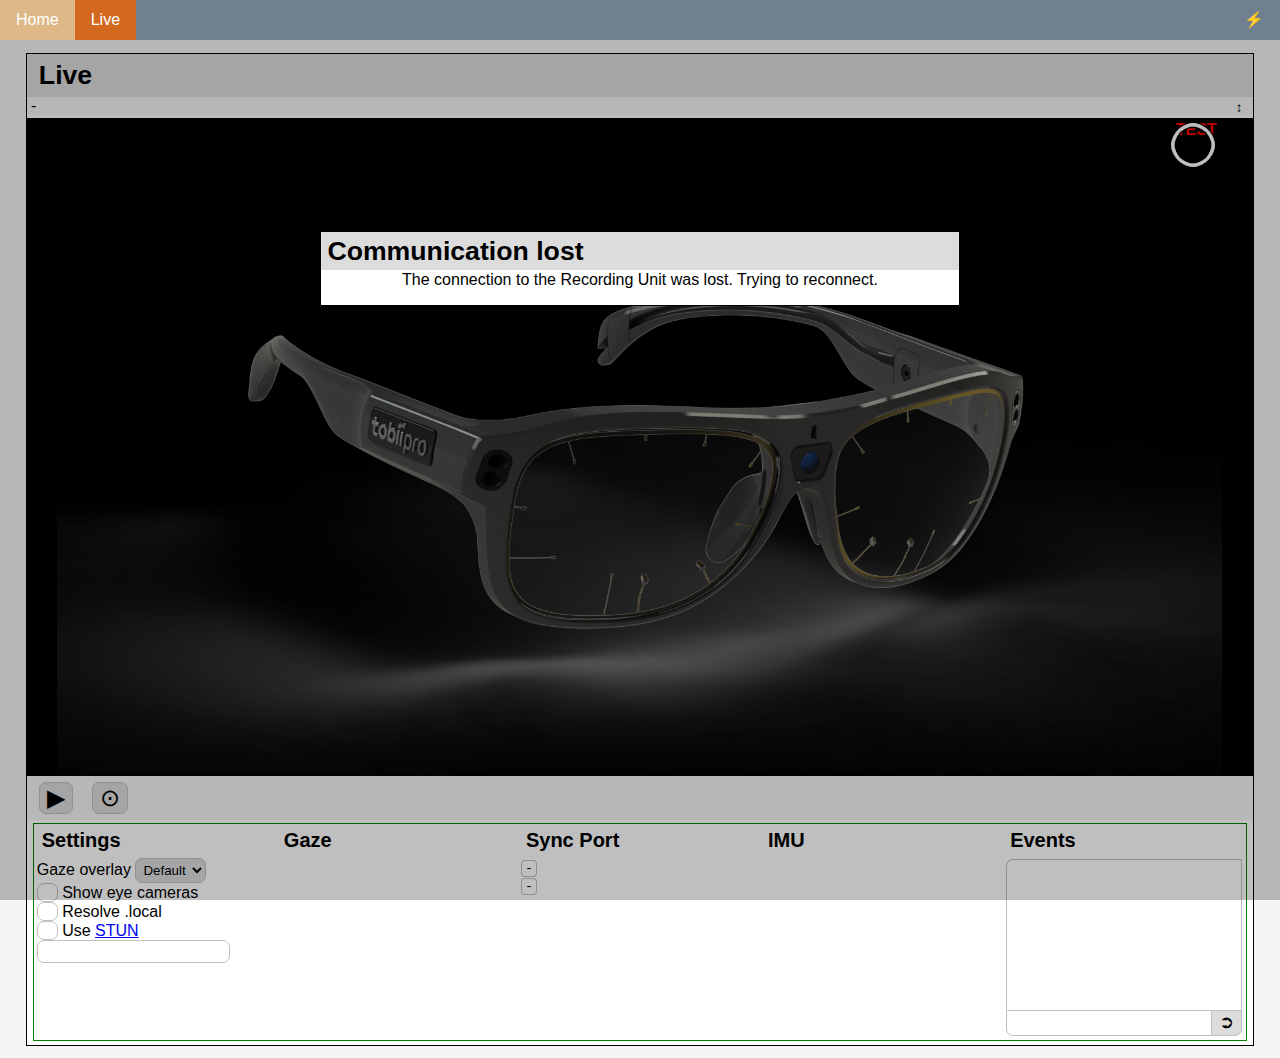
==== live.html @ ea1cc78b "add tobii live" ====
<!DOCTYPE html>
<html>

<head>
    <meta charset="utf-8">
    <link rel="stylesheet" href="css/g3common.css">
    <title>Live</title>
</head>

<body>
    <div class="content">
        <div class="box">
            <h1>Live</h1>
            <div class="scene" id="playbin">
                <div class="header">
                    &nbsp;<span id="mediainfo">-</span>
                    <button onclick="fullscreen()" class="right aslink">
                            &#8597;
                        </button>
                </div>
                <div class="live">
                    <span id="recovl" class="recording overlay">TEST</span>
                    <img id="overlay" title="Gaze" class="overlay" src="resources/marker.png">
                    <video id="scene" title="Scene" poster="resources/g3.png"></video>
                </div>
                <div class="footer">
                    <button title="Start/Stop Live" id="play">&#9654;</button>
                    <button title="Calibrate" id="calib">&#8857;</button>
                    <!-- <button title="Start/Stop Record" id="recbtn">&#9899;</button> -->

                </div>
            </div>
            <div class="scene">
                <div class="live">
                    <video id="eyes" class="hide" title="Eyes"></video>
                </div>
            </div>
            <table>
                <tr>
                    <th>Settings</th>
                    <th>Gaze</th>
                    <th>Sync Port</th>
                    <th>IMU</th>
                    <th>Events</th>
                </tr>
                <tr>
                    <td>
                        <label for="gazeoverlay" title="Controls if a gaze overlay should be rendered from the live gaze stream.">Gaze overlay</label>
                        <select name="gazeoverlay" id="gazeoverlay">
                                <option value="always">Always</option>
                                <option value="default" selected>Default</option>
                                <option value="never">Never</option>
                            </select>
                        <br>
                        <input id="useeyes" type="checkbox" name="Use Eyes" autocomplete="off"></input>
                        <label for="useeyes"> Show eye cameras</label>
                        <br>
                        <input id="uselocalip" type="checkbox" name="Local IP" autocomplete="off"></input>
                        <label for="uselocalip" title="Resolve ZeroConf .local domains in JavaScript. This works around an issue where mDNS requests are not resolved on Local networks."> Resolve .local</label>
                        <br>
                        <input id="usestun" type="checkbox" name="usestun" autocomplete="off"></input>
                        <label for="usestun"> Use <a target="_blank" href="https://github.com/pradt2/always-online-stun">STUN</a></label>
                        <input id="stun" name="stun" title="Set the address of your STUN-server including port on the format 'address:port'. Use the link to the left to get a list of public STUN servers.">
                    </td>
                    <td>
                        <pre id="gazedata"></pre>
                    </td>
                    <td>
                        <span id="syncin" class="syncport">-</span><br>
                        <span id="syncout" class="syncport">-</span>
                    </td>
                    <td id="imudata"></td>
                    <td class="flex">
                        <div class="log logwithsend" id="eventslog"></div>
                        <input id="eventmsg" type="text"></input>
                        <button id="eventsend" title="Send">&#10162;</button>
                    </td>
                </tr>
            </table>
            <div id="logdiv"></div>
        </div>
    </div>
    <script src="js/g3common.js"></script>
    <script src="js/g3obj.js"></script>
    <script src="js/webrtc.js"></script>
    <script>
        function syncport(ts, msg) {
            var el = (msg.direction == "out") ? syncout : syncin;
            el.innerHTML = msg.direction + " " + ts.toFixed(2);
            if (msg.value == 0)
                el.classList.remove("syncon");
            else
                el.classList.add("syncon");
        }

        function gaze(ts, msg, type) {
            var txt = "Time: " + ts.toFixed(3) + " (" + type + ")\n";
            if ("gaze2d" in msg) {
                txt += "gaze2d: " + g3_v2s(msg["gaze2d"], 3, 5) + "\n";
                txt += "gaze3d: " + g3_v2s(msg["gaze3d"], 0, 5) + "\n";
                txt += renderpupil(msg, "left");
                txt += renderpupil(msg, "right");
            }

            gazedata.innerHTML = txt;
        }

        function renderpupil(msg, eye) {
            var txt = eye + " pupil: ";
            if ("pupildiameter" in msg["eye" + eye])
                txt += msg["eye" + eye]["pupildiameter"].toFixed(2);
            txt += "\n";
            return txt;
        }

        function imu(ts, data, type) {
            for (var unit in data) {
                var id = "IMU" + unit;
                var unitel = document.getElementById(id);
                if (unitel == null) {
                    var unitel = document.createElement("div");
                    var hdr = document.createElement("h4");
                    hdr.innerHTML = unit;
                    unitel.append(hdr);
                    unitel.id = id;

                    unitel.append(document.createElement("pre"));
                    imudata.append(unitel);
                }
                unitel.lastChild.innerHTML = "Time: " + ts.toFixed(3) + " (" + type + ")\n" + g3_v2s(data[unit], 3, 8)
            }
        }

        function events(ts, data, type) {
            const eventslog = document.getElementById("eventslog");
            console.log(type, ts, data);
            var tagname = data["tag"];
            var obj = data["object"];

            var ev = document.createElement("div");
            var hdr = document.createElement("span");
            var msg = document.createElement("pre");

            ev.classList.add("logevent");
            ev.append(hdr);
            ev.append(msg);

            hdr.innerHTML = "Time: " + ts.toFixed(3) + " " + type + " : ";
            if (tagname == "WebUI") {
                hdr.innerHTML += "<b>" + obj["client"] + "</b>";
                msg.innerHTML = obj["text"];
            } else {
                hdr.innerHTML += data["tag"];
                msg.innerHTML = JSON.stringify(data["object"]);
            }
            eventslog.append(ev);
            while (eventslog.childNodes.length > 12)
                eventslog.removeChild(eventslog.childNodes[0]);

            eventslog.scrollTop = eventslog.scrollHeight;
        }

        function event_send(live) {
            var msg = document.getElementById("eventmsg");
            live.send_event("WebUI", {
                client: live.remote.name(),
                text: msg.value
            });
            msg.value = "";
        }

        class BurnInGaze {
            constructor(root) {
                this.settings = root.child("settings");
                this.live = null;
                this.gaze = null;
                this.id = 0;

            }

            async update() {
                var ovlset = await this.settings.get("gaze-overlay");
                this.live.drawovl = this.gaze.value == "always" || (this.gaze.value == "default" && !ovlset);
            }

            set_live(live) {
                this.live = live;
                if (this.live) {
                    this.settings.connect("changed", (name) => this.update())
                        .then((id) => {
                            this.id = id;
                        });
                    this.update();
                    this.gaze = document.getElementById("gazeoverlay");

                    this.gaze.addEventListener('change', (event) => {
                        this.update();
                    });
                } else {
                    this.settings.disconnect(this.id);
                }

            }
        }

        async function init_live() {
            console.log("init live!!!!!");
            let root = new G3Obj();
            var live = null;
            await root.open();
            console.log("wait root open");
            var localip = await root.call("remote-host", []);
            var stunel = document.getElementById("stun");
            stunel.value = window.location.host + ":3478";
            var burnin = new BurnInGaze(root);

            var play = document.getElementById("play");
            play.onclick = async() => {
                console.log("debug!!!!!");
                play.disabled = true;
                var eyes = document.getElementById("eyes");
                if (live == null) {
                    var useeyes = document.getElementById("useeyes").checked;
                    var usestun = document.getElementById("usestun").checked;
                    var uselocalip = document.getElementById("uselocalip").checked;
                    var logdiv = document.getElementById("logdiv");

                    logdiv.innerHTML = "";
                    if (useeyes)
                        eyes.classList.remove("hide");
                    else
                        eyes.classList.add("hide");
                    var stunserver = null;
                    if (usestun)
                        stunserver = stunel.value;
                    live = new WebRtc(
                        document.getElementById("scene"),
                        (useeyes ? eyes : null),
                        document.getElementById("overlay"),
                        (uselocalip ? localip : null),
                        document.getElementById("logdiv"),
                        stunserver
                    );
                    live.onrender = (ts) => {
                        document.getElementById("mediainfo").innerHTML = ts.toFixed(3);
                    };
                    document.getElementById("eventsend").onclick = () => event_send(live);
                    document.getElementById("eventmsg").onchange = () => event_send(live);
                    await live.start(null, root.child("webrtc"));

                    live.connect_channel("gaze", (ts, body, type) => gaze(ts, body, type));
                    live.connect_channel("imu", (ts, body, type) => imu(ts, body, type));
                    live.connect_channel("event", (ts, body, type) => events(ts, body, type));
                    live.connect_channel("sync-port", (ts, body, type) => syncport(ts, body, type));

                    burnin.set_live(live);
                    play.innerHTML = ICON_STOP;
                } else {
                    eyes.classList.add("hide");
                    burnin.set_live(null);
                    await live.stop();
                    live = null;
                    play.innerHTML = ICON_PLAY;
                }
                play.disabled = false;
            };
            console.log("???");

            var calib = document.getElementById("calib");
            calib.onclick = async() => {
                calib.innerHTML = ICON_CALIBRATE + ICON_WAIT;
                var succ = await root.child("calibrate").call("run");
                if (succ)
                    calib.innerHTML = ICON_CALIBRATE + ICON_OK;
                else
                    calib.innerHTML = ICON_CALIBRATE + ICON_CANCEL;
            };
            /* Record handling */
            // var recovl = document.getElementById("recovl");
            // var recbtn = document.getElementById("recbtn");
            // recbtn.onclick = async() => {
            //     recbtn.disabled = true;
            //     if (await recorder.is_recording())
            //         await recorder.stop();
            //     else
            //         await recorder.start();
            //     recbtn.disabled = false;
            // };

            // var recorder = new Recorder(root.child("recorder"), (time) => {
            //     if (time < 0.0) {
            //         recovl.classList.add("hide");
            //         recbtn.classList.remove("recording");
            //     } else {
            //         recovl.classList.remove("hide");
            //         recbtn.classList.add("recording");
            //     }
            //     recovl.innerHTML = g3_dur_to_time(time);
            // });
        }
        init_live();

        function fullscreen() {
            var bin = document.getElementById("playbin");
            if (!document.fullscreenElement)
                bin.requestFullscreen();
            else
                document.exitFullscreen();
        }
    </script>
</body>

</html>
---- css/g3common.css ----
/* BASICS */

html,
body {
    font-family: Arial, Helvetica, sans-serif;
    background: WhiteSmoke;
    padding: 0px;
    margin: 0px;
}

.hide {
    display: none;
}

.right {
    float: right;
}


/* MENU */

div.menu {
    position: sticky;
    z-index: 100;
    top: 0;
    width: 100%;
    overflow: auto;
    background-color: SlateGray;
    font-family: Arial, Helvetica, sans-serif;
    color: white;
}

.menuactive {
    background: Chocolate;
}

.menu a,
.menu span {
    float: left;
    text-decoration: none;
    padding: 12px 16px;
    transition: 0.25s ease;
    line-height: 100%;
}

.menu a {
    float: left;
    color: white;
}

.menu span {
    float: right;
}

.menu a:hover:not(.menuactive) {
    background-color: BurlyWood;
    transition: 0.25s ease;
}

.menucom {
    color: Chocolate;
}


/* POPUP */

.popup {
    position: fixed;
    background-color: rgba(0, 0, 0, 0.25);
    z-index: 1;
    left: 0;
    top: 0;
    width: 50vw;
    height: 50vh;
    padding: 25vh 25vw;
}

.popup .box {
    text-align: center;
    height: auto;
}

.popup .box .info {
    height: auto;
}


/* CONTENT */

div.content {
    margin: 1% 2%;
    animation: fadeIn ease-in 1;
    animation-fill-mode: forwards;
    animation-duration: 0.4s;
}

@keyframes fadeIn {
    from {
        opacity: 0;
    }
    to {
        opacity: 1;
    }
}

div.box {
    border: 1px solid black;
    background: White;
    margin: 1% 0;
}

.flex {
    display: flex;
    flex-wrap: wrap;
    padding: 1%;
}

.log {
    width: 100%;
    border: 1px solid Silver;
    height: 150px;
    border-radius: 7px;
    overflow: hidden scroll;
}

.logwithsend {
    border-radius: 7px 0 0 0;
    border-bottom: 0;
}

#eventmsg {
    flex-grow: 1;
    border-radius: 0 0 0 7px;
    margin-right: 0;
}

#eventsend {
    margin-left: 0;
    margin-right: 0;
    font-size: 110%;
    border-left: 0;
    border-radius: 0 0 7px 0;
    /*    float: right;*/
}

.logevent {
    margin: 1% 0.25%;
}

.info {
    margin: 0.25% 0.5%;
}

h1 {
    text-align: left;
    padding: 0.5% 1%;
    margin: 0;
    font-family: Arial, Helvetica, sans-serif;
    background: Gainsboro;
    font-size: 20pt;
}

h2 {
    font-family: Arial, Helvetica, sans-serif;
    font-size: 15pt;
    width: 50%;
    padding: 0.25% 0.5%;
    margin: 0 0 0.25% 0;
}

h3 {
    font-family: Arial, Helvetica, sans-serif;
    font-weight: bolder;
    padding: 0;
    margin: 0.5% 0;
}

h4 {
    font-family: Arial, Helvetica, sans-serif;
    font-weight: bold;
    color: SlateGray;
    padding: 0;
    margin: 0.5% 0;
}

select {
    -moz-appearance: button;
    appearance: button;
    border: 0;
    padding: 3px 3px 3px 3px;
    border-radius: 7px;
    border: 1px solid Silver;
    background: Gainsboro;
    transition: 0.25s ease;
}


/*select:not([multiple]):hover {*/

select:hover {
    background: Chocolate;
    transition: 0.25s ease;
}

select[multiple] option {
    padding: 1px;
    background: transparent;
}

select[multiple] option:checked {
    border: 1px solid Chocolate;
    background: red;
    outline-color: red;
}

option {
    background: Silver;
}

option:hover {
    background-color: BurlyWood;
}

button {
    outline: none;
    line-height: 100%;
    margin: 0 3px;
    padding: 3px 7px;
    border-radius: 7px;
    border: 1px solid Silver;
    background: Gainsboro;
    transition: 0.25s ease;
}

button:hover,
button.aslink:hover {
    background: Chocolate;
    transition: 0.25s ease;
}

button.aslink {
    background: none;
    text-align: left;
    border-color: rgba(0, 0, 0, 0);
    cursor: pointer;
}

[type="checkbox"] {
    display: none;
}

[type="checkbox"]+label:before {
    border: 1px solid Silver;
    padding: 0px 3px 0px 3px;
    margin: 0;
    cursor: pointer;
    border-radius: 7px;
    transition: 0.25s ease;
    user-select: none;
}

[type="checkbox"]+label:hover:before {
    border: 1px solid Chocolate;
    transition: 0.25s ease;
}

[type="checkbox"]:checked+label:before {
    content: '\2713';
    color: Chocolate;
}

[type="checkbox"]:hover:not(:checked)+label:before {
    content: '\2713';
    color: Silver;
}

[type="checkbox"]:not(:checked)+label:before {
    content: '\2713';
    color: white;
}

[type="checkbox"]:hover:disabled+label:before {
    border: 1px solid Silver;
    color: white;
    transition: 0.25s ease;
}

input:disabled {
    background: WhiteSmoke;
    transition: 0.25s ease;
}

input:focus {
    outline: none;
    border: 1px solid Chocolate;
    transition: 0.25s ease;
}

input {
    border: 1px solid Silver;
    padding: 3px 7px 3px 7px;
    border-radius: 7px;
    transition: 0.25s ease;
}

textarea {
    border: 1px solid Silver;
    padding: 3px 7px 3px 7px;
    vertical-align: top;
    border-radius: 7px;
    transition: 0.25s ease;
}

textarea:disabled {
    background: WhiteSmoke;
    transition: 0.25s ease;
}

textarea:focus {
    outline: none;
    border: 1px solid Chocolate;
    transition: 0.25s ease;
}

img.g3 {
    max-height: 80vh;
    max-width: 80vw;
}

pre {
    margin: 0;
    padding: 0;
}

pre.fail {
    color: FireBrick;
}


/* VIDEO */

.header,
.footer {
    transition: .5s ease;
    background: WhiteSmoke;
    width: 100%;
    text-align: left;
    margin: 0;
    padding: 0;
}

.header {
    top: 0;
}

.footer {
    padding-top: 6px;
    padding-bottom: 6px;
    bottom: 0;
}

.footer button {
    font-size: 150%;
    margin-left: 12px;
}

.live {
    position: relative;
    margin: 0;
    padding: 0;
    background: black;
    width: 100%;
    display: flex;
    align-items: center;
    justify-content: center;
}

.overlay {
    top: 3px;
    right: 3%;
    position: absolute;
    z-index: 1;
}

video {
    position: relative;
    padding: 0px;
    margin: 1px;
    width: 95%;
}

table {
    border: 1px solid green;
    width: 100%;
    table-layout: fixed;
    margin: 0.25% 0.5%;
    width: 99%;
}

th {
    text-align: left;
    font-family: Arial, Helvetica, sans-serif;
    font-size: 15pt;
    width: 50%;
    padding: 0.25% 0.5%;
    margin: 0 0 0.25% 0;
}

td {
    vertical-align: top;
}

pre.monospaceblock {
    display: inline-block;
    padding: 3px;
}


/* Video stat */

canvas {
    border: 1px solid Silver;
    width: 500px;
    height: 200px;
}

.statdiv {
    display: grid;
    grid-template-columns: auto min-content;
}


/* INDEX */

div.g3 {
    text-align: center;
}


/* Recording */

.recording {
    color: red;
    font-weight: bolder;
    animation-name: Recording;
    animation-duration: 1s;
    animation-iteration-count: infinite;
    animation-timing-function: linear;
}

@keyframes Recording {
    0% {
        text-shadow: 0px 0px 0px red;
    }
    10% {
        text-shadow: 0px 0px 12px red;
    }
    20% {
        text-shadow: 0px 0px 0px red;
    }
}


/* Sync port */

.syncport {
    border: 1px solid Silver;
    font-family: monospace;
    border-radius: 25%;
    padding: 0 3px;
}

.syncon {
    background: Chocolate;
}

.licenseagreement {
    width: 90%;
    height: 100vh;
    margin: 12px;
    overflow: hidden;
}
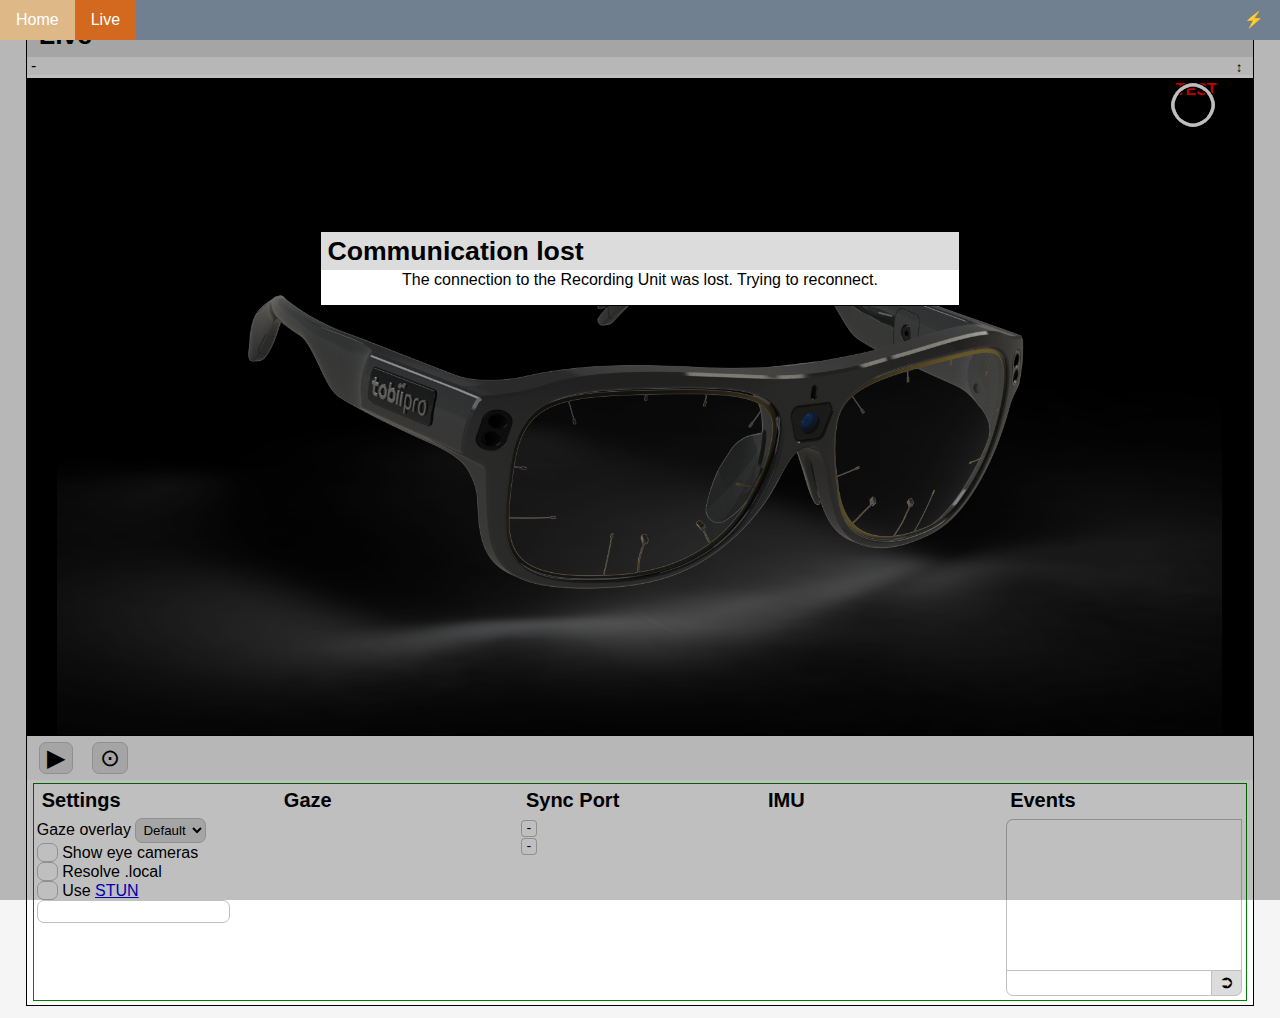
==== commit 6fbf3e51: "add perspective transformation" ====
--- a/live.html
+++ b/live.html
@@ -275,28 +275,7 @@
                 else
                     calib.innerHTML = ICON_CALIBRATE + ICON_CANCEL;
             };
-            /* Record handling */
-            // var recovl = document.getElementById("recovl");
-            // var recbtn = document.getElementById("recbtn");
-            // recbtn.onclick = async() => {
-            //     recbtn.disabled = true;
-            //     if (await recorder.is_recording())
-            //         await recorder.stop();
-            //     else
-            //         await recorder.start();
-            //     recbtn.disabled = false;
-            // };
-
-            // var recorder = new Recorder(root.child("recorder"), (time) => {
-            //     if (time < 0.0) {
-            //         recovl.classList.add("hide");
-            //         recbtn.classList.remove("recording");
-            //     } else {
-            //         recovl.classList.remove("hide");
-            //         recbtn.classList.add("recording");
-            //     }
-            //     recovl.innerHTML = g3_dur_to_time(time);
-            // });
+            
         }
         init_live();
 
--- a/css/g3common.css
+++ b/css/g3common.css
@@ -20,7 +20,7 @@
 /* MENU */
 
 div.menu {
-    position: sticky;
+    position: fixed;
     z-index: 100;
     top: 0;
     width: 100%;
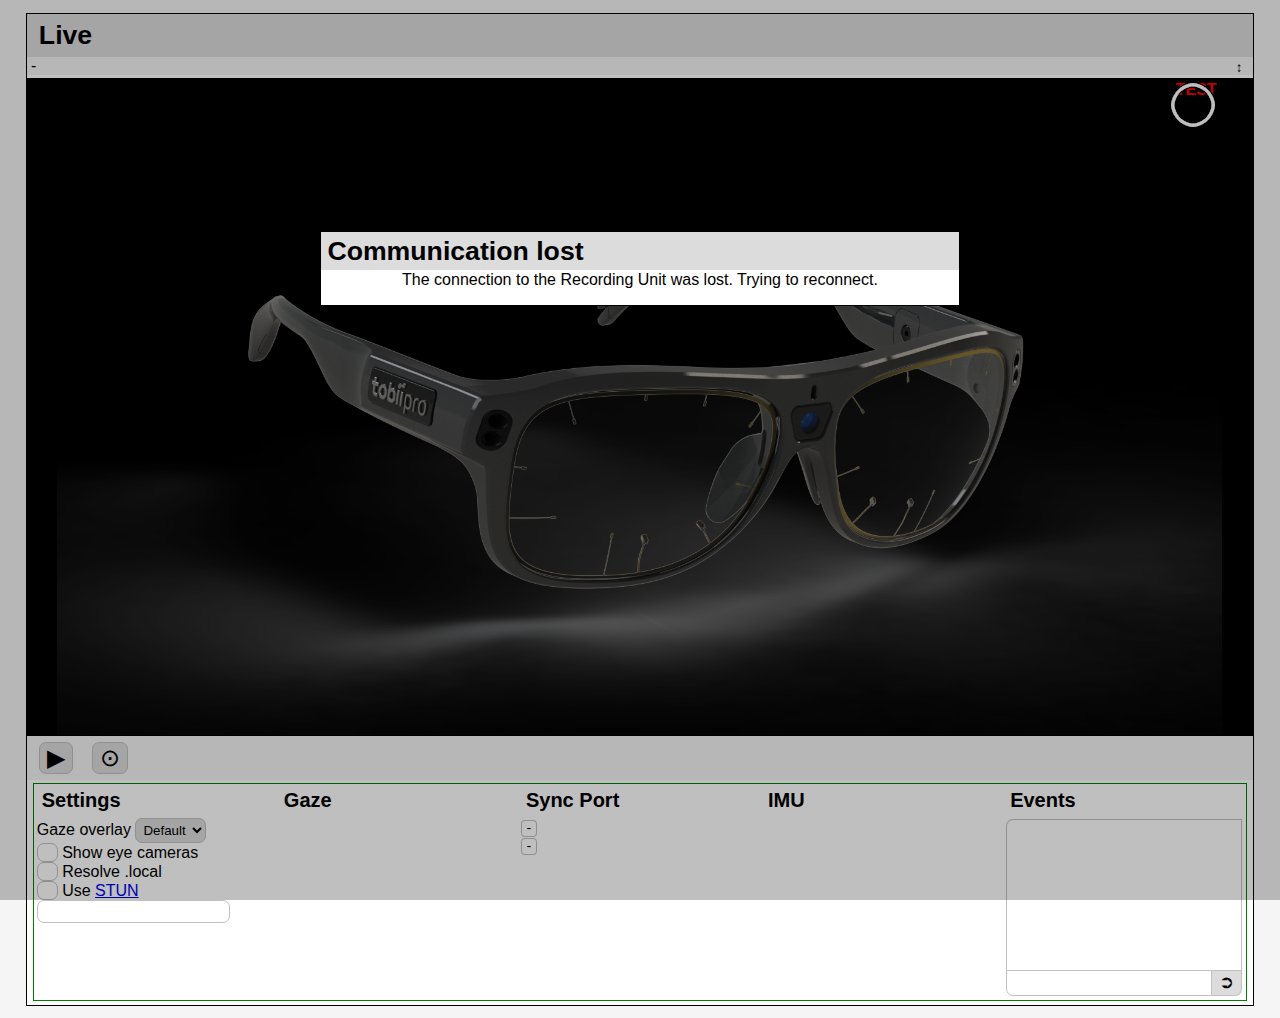
==== commit 9d7c30a3: "implement perspective transformation" ====
--- a/live.html
+++ b/live.html
@@ -80,9 +80,11 @@
             <div id="logdiv"></div>
         </div>
     </div>
+
     <script src="js/g3common.js"></script>
     <script src="js/g3obj.js"></script>
     <script src="js/webrtc.js"></script>
+
     <script>
         function syncport(ts, msg) {
             var el = (msg.direction == "out") ? syncout : syncin;
@@ -102,7 +104,8 @@
                 txt += renderpupil(msg, "right");
             }
 
-            gazedata.innerHTML = txt;
+            //gazedata.innerHTML = txt;
+            console.log(txt);
         }
 
         function renderpupil(msg, eye) {
@@ -204,7 +207,6 @@
         }
 
         async function init_live() {
-            console.log("init live!!!!!");
             let root = new G3Obj();
             var live = null;
             await root.open();
@@ -275,7 +277,7 @@
                 else
                     calib.innerHTML = ICON_CALIBRATE + ICON_CANCEL;
             };
-            
+
         }
         init_live();
 
